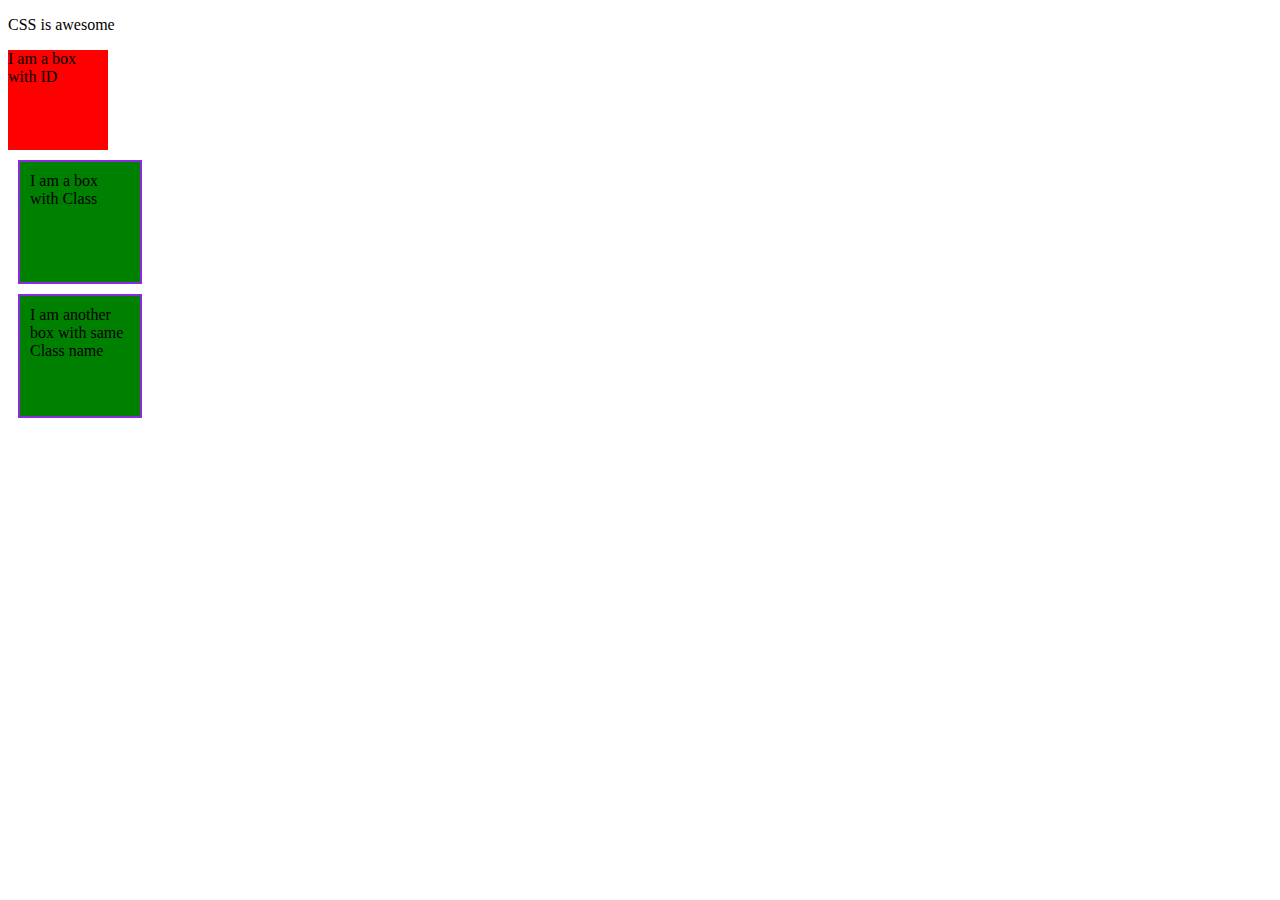
==== index.HTML @ 76f69610 "first commit" ====
<!DOCTYPE html>
<head>
    <title> New CSS </title>
     <link rel= "stylesheet" href="./styles.CSS">

</head>
<body>
    <p >CSS is awesome</p>
    
</body>
<div id="BoxWithId">I am a box with ID</div> <!--Id is unique-->
    <div  class="BoxClass">I am a box with Class</div> <!--CLass name can be used for grouping-->
    <div class="BoxClass">I am another box with same Class name</div>
</html>
---- styles.CSS ----
#BoxWithId{
    height: 100px;
    width:100px;
    background: red;
}
 .BoxClass{
    height: 100px;
    width:100px;
    background: green;
    margin: 10px;
    padding: 10px;
    border:2px;
    border-style: solid;
    border-color: blueviolet;
/*float: left;*/   
    position :relative;
 }
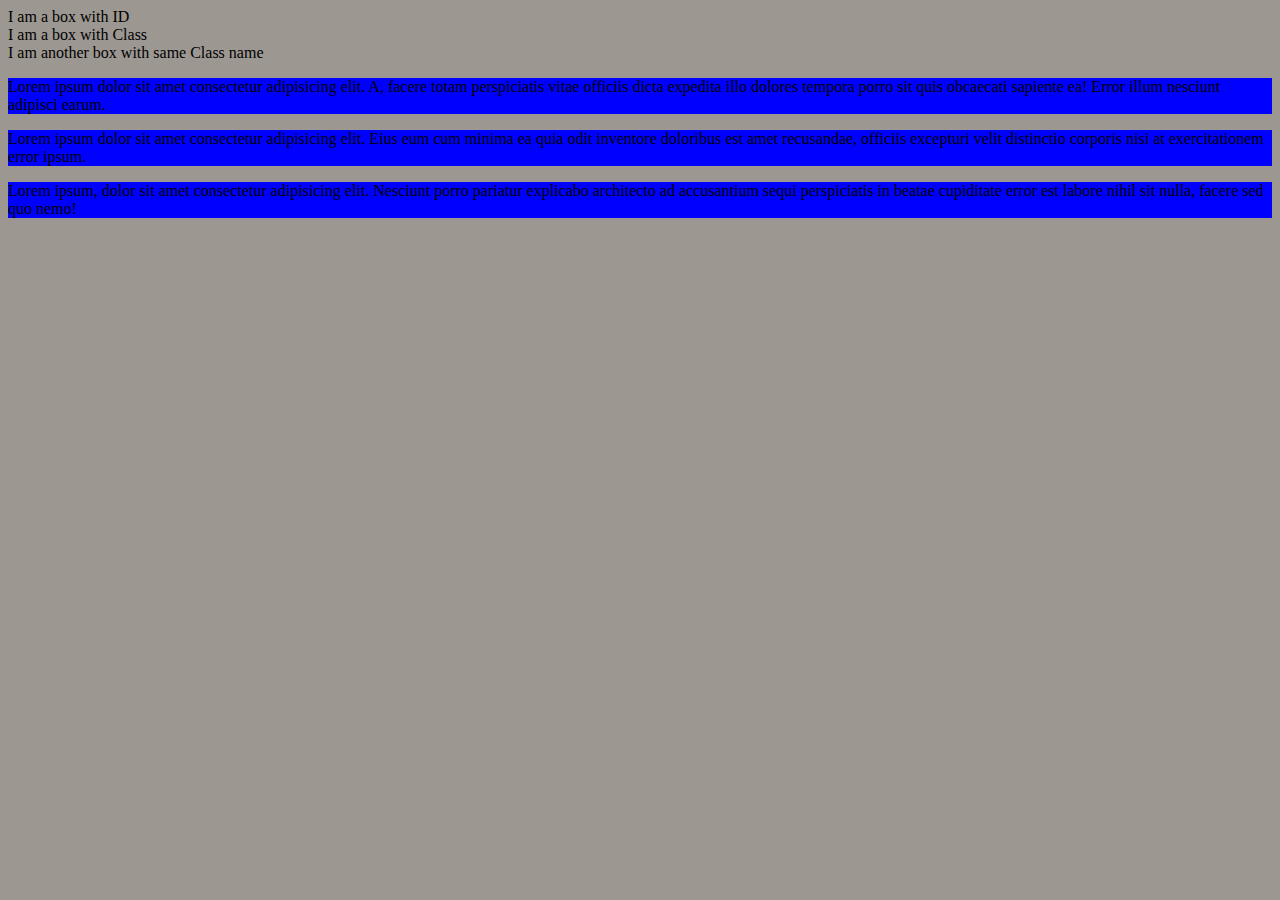
==== commit 469c5d22: "htmlstyles" ====
--- a/index.HTML
+++ b/index.HTML
@@ -1,14 +1,25 @@
 <!DOCTYPE html>
 <head>
-    <title> New CSS </title>
-     <link rel= "stylesheet" href="./styles.CSS">
+    <title> CSS BASICS</title>
+     <link rel= "stylesheet" href="styles.css">
+    <style>
+        body{
+            background-color:rgb(157, 151, 146);
+        }
+        p{
+            background-color:blue ;
+        }
+    </style>
+</head>
+<body >
+    
+    
 
-</head>
-<body>
-    <p >CSS is awesome</p>
-    
-</body>
 <div id="BoxWithId">I am a box with ID</div> <!--Id is unique-->
     <div  class="BoxClass">I am a box with Class</div> <!--CLass name can be used for grouping-->
     <div class="BoxClass">I am another box with same Class name</div>
-</html>+    <p id="p1" >Lorem ipsum dolor sit amet consectetur adipisicing elit. A, facere totam perspiciatis vitae officiis dicta expedita illo dolores tempora porro sit quis obcaecati sapiente ea! Error illum nesciunt adipisci earum.</p>
+    <p class="odd">Lorem ipsum dolor sit amet consectetur adipisicing elit. Eius eum cum minima ea quia odit inventore doloribus est amet recusandae, officiis excepturi velit distinctio corporis nisi at exercitationem error ipsum.</p>
+    <p class="even">Lorem ipsum, dolor sit amet consectetur adipisicing elit. Nesciunt porro pariatur explicabo architecto ad accusantium sequi perspiciatis in beatae cupiditate error est labore nihil sit nulla, facere sed quo nemo!</p>
+</html>
+</body>